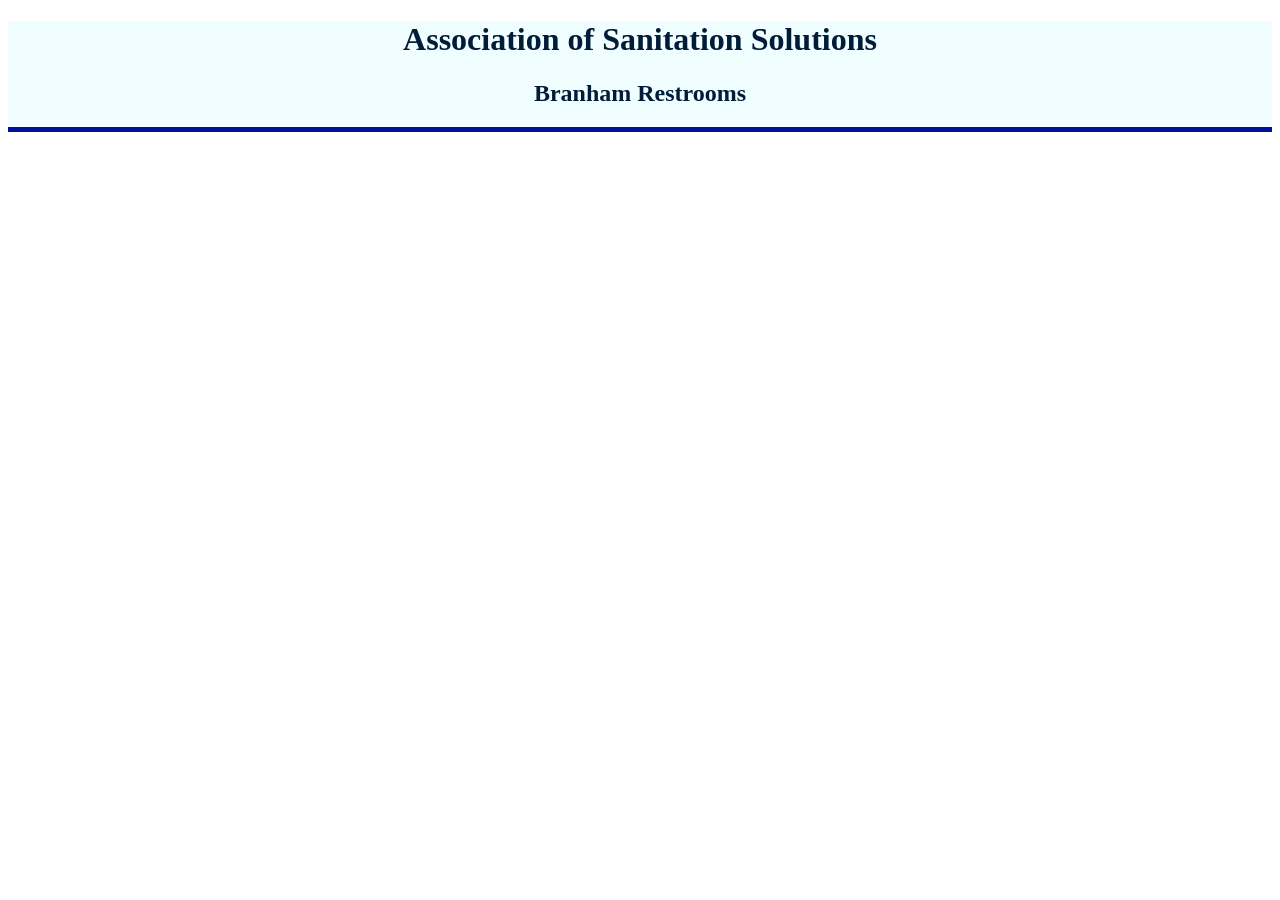
==== index.html @ 8257c55f "Trying to get CSS to work" ====
<!DOCTYPE html>
<html>
    <head>
        <title>Association of Sanitation Solutions</title>
        <div id = "Topbar">
            <h1 id = "title">Association of Sanitation Solutions</h1>
            <h2 id = "sub">Branham Restrooms</h2>
        </div>
        <link href="css/style.css" rel="stylesheet" type="text/css">
        <script src="js/script.js"></script>
    </head>
    <body>
        <div id = "Restrooms">
        </div>
    </body>
</html>
---- css/style.css ----
html{
        }
        #Topbar {
            font-family: "Arial Black";
            background-color: 	#f0feff;
            margin:-50;
            border-bottom: 5px solid #001199 ;
        }
        #title{
            font-size: 50;
            padding-top: 25;
            text-align : center;
            color: 	#001c38;
        }
        
        #sub{
            margin-top:-20;
            text-align : center;
            color: 	#001c38;
        }
        #tile{
            margin-top:51;
            margin-left:-10;
            width:1890;
        }
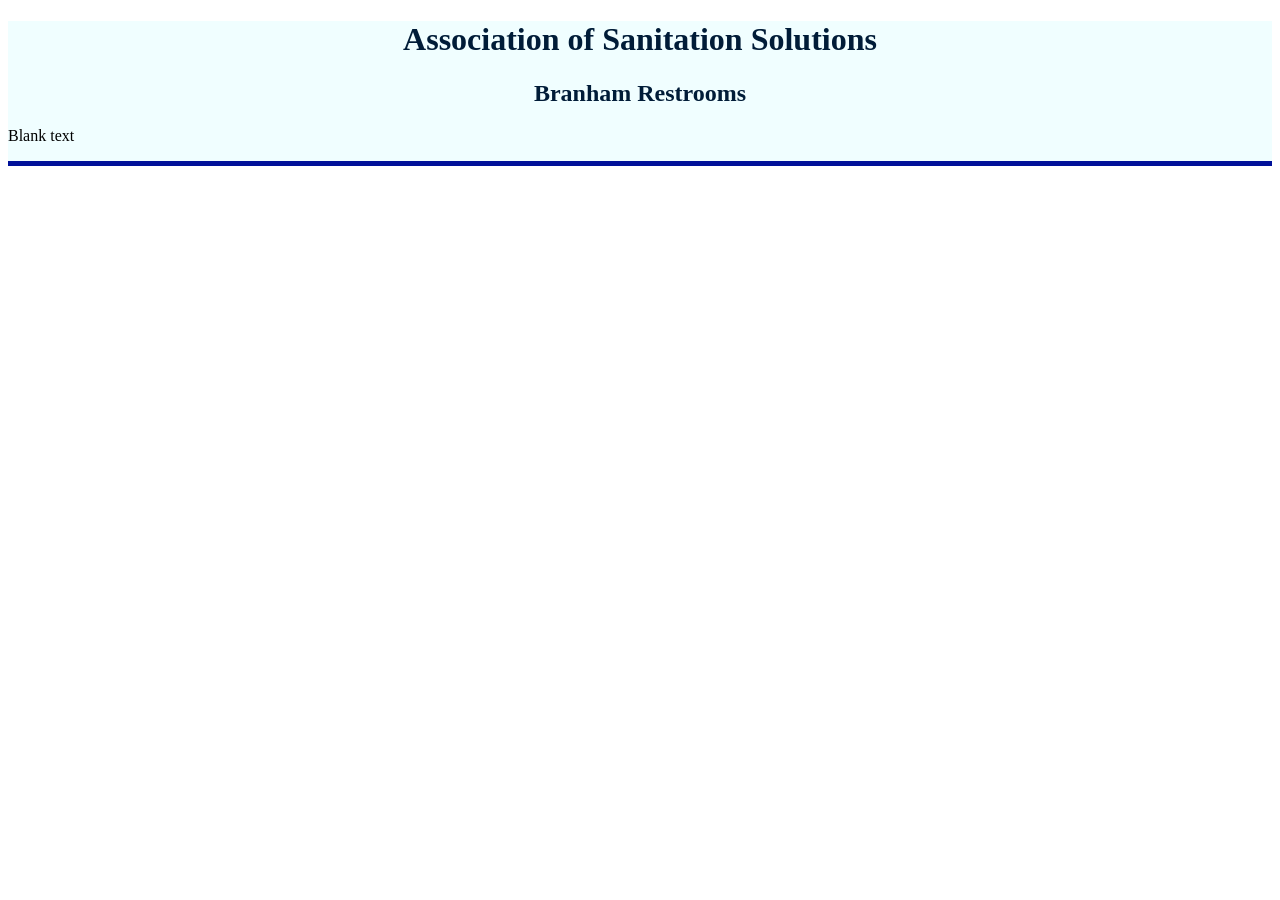
==== commit c01edcca: "Update index.html" ====
--- a/index.html
+++ b/index.html
@@ -5,6 +5,7 @@
         <div id = "Topbar">
             <h1 id = "title">Association of Sanitation Solutions</h1>
             <h2 id = "sub">Branham Restrooms</h2>
+            <p>Blank text</p>
         </div>
         <link href="css/style.css" rel="stylesheet" type="text/css">
         <script src="js/script.js"></script>
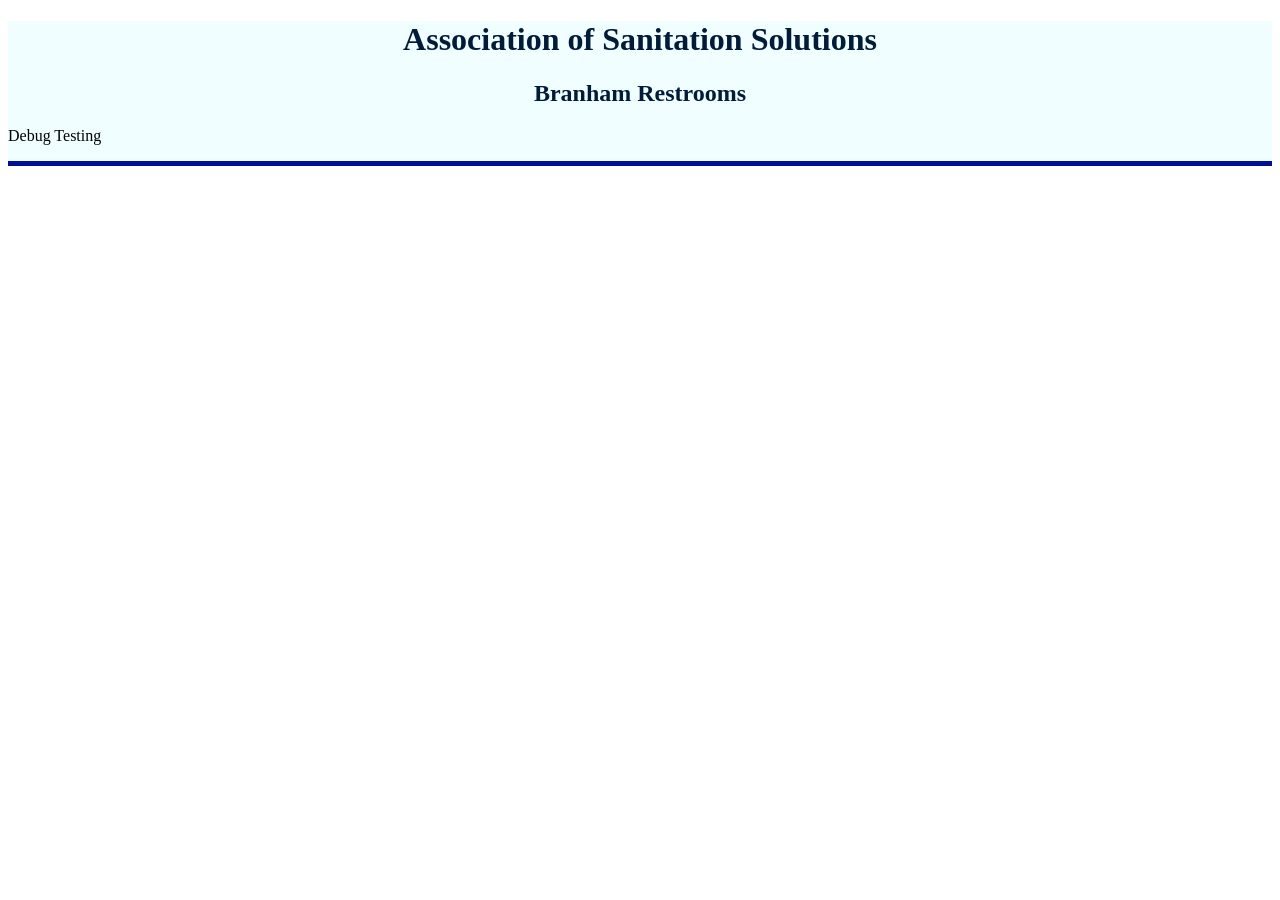
==== commit ade41c79: "Update index.html" ====
--- a/index.html
+++ b/index.html
@@ -5,7 +5,7 @@
         <div id = "Topbar">
             <h1 id = "title">Association of Sanitation Solutions</h1>
             <h2 id = "sub">Branham Restrooms</h2>
-            <p>Blank text</p>
+            <p id="paragraph">Blank text</p>
         </div>
         <link href="css/style.css" rel="stylesheet" type="text/css">
         <script src="js/script.js"></script>
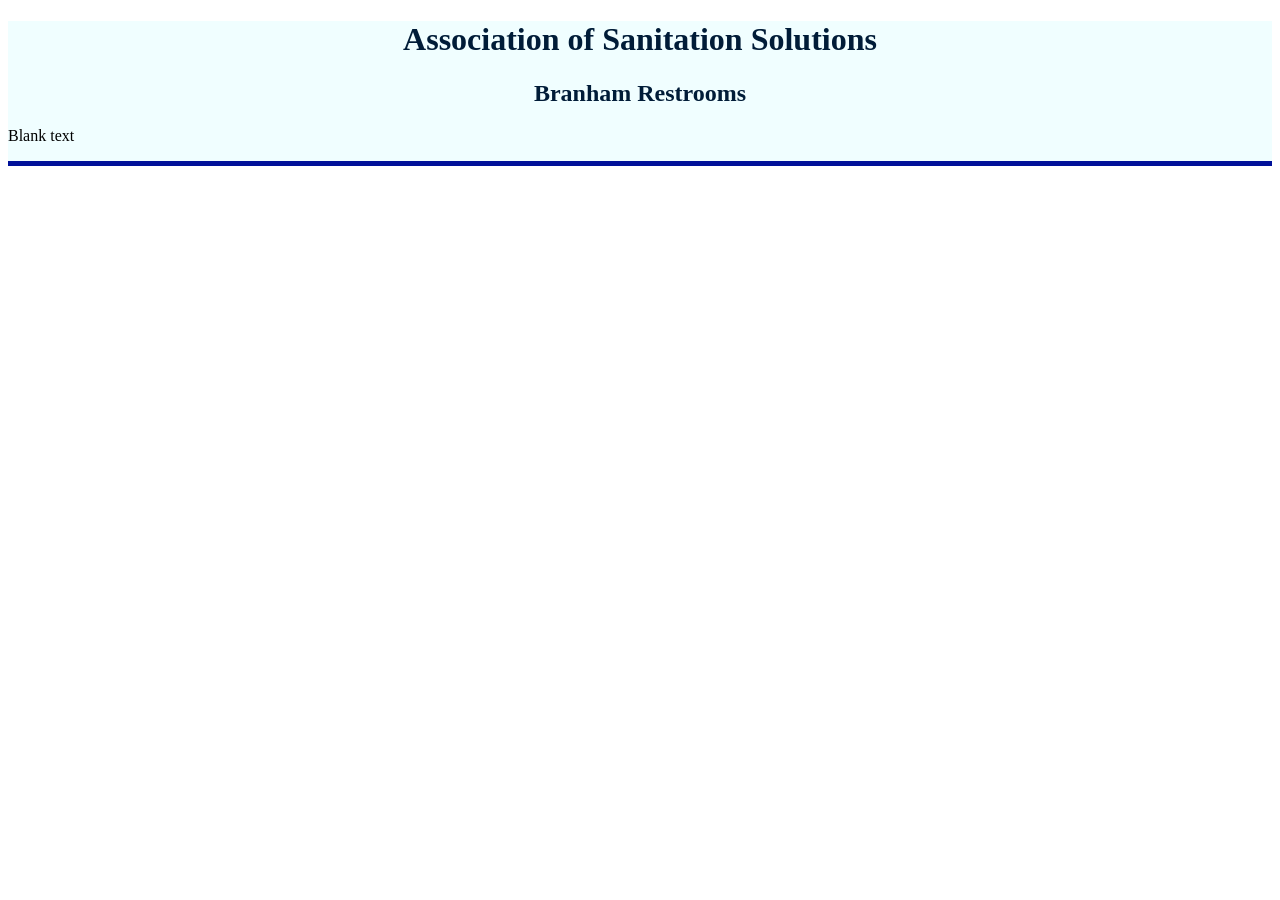
==== commit 0680ddd8: "Update index.html" ====
--- a/index.html
+++ b/index.html
@@ -8,7 +8,7 @@
             <p id="paragraph">Blank text</p>
         </div>
         <link href="css/style.css" rel="stylesheet" type="text/css">
-        <script src="js/script.js"></script>
+        <script src="js/background.js"></script>
     </head>
     <body>
         <div id = "Restrooms">
